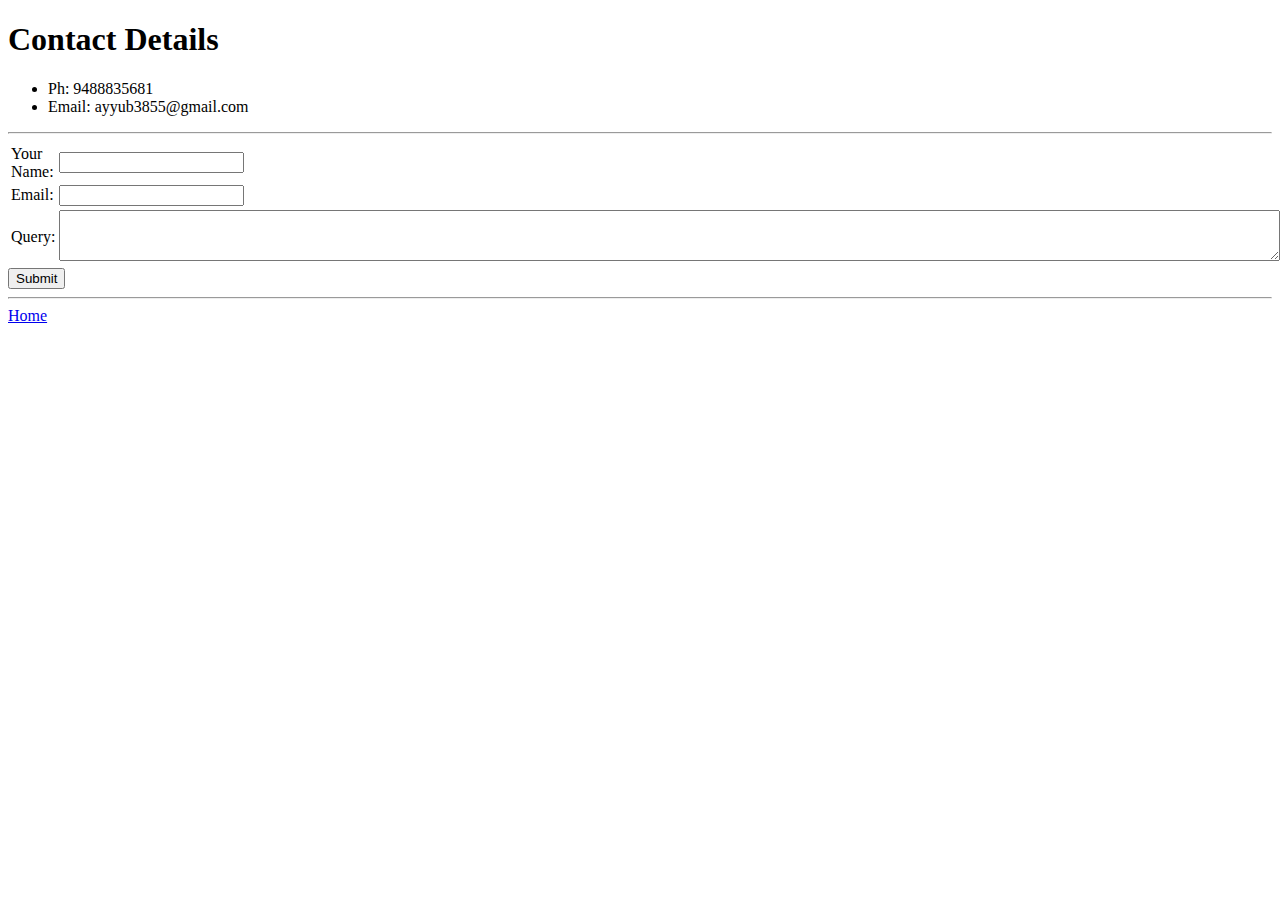
==== bin/Contact.html @ 0f40a6e2 "First commit" ====
<!DOCTYPE html>
<html lang="en" dir="ltr">
  <head>
    <meta charset="utf-8">
    <title>Contact Ayyub</title>
  </head>
  <body>
    <h1>Contact Details</h1>
    <ul>
      <li>Ph: 9488835681</li>
      <li>Email: ayyub3855@gmail.com</li>
    </ul>
    <hr>

    <form action="mailto:ayyub114076@gmail.com" method="post" enctype="text/plain">
      <table>
        <tr>
          <td><label>Your Name: </label></td>
          <td><input type="text" name="name" value=""></td>
        </tr>
        <tr>
          <td><label>Email: </label></td>
          <td><input type="email" name="email" value=""></td>
        </tr>
        <tr>
          <td style="vertical-align=top" "horizontal-align=left">Query: </td>
          <td><textarea name="query" rows="3" cols="150"></textarea></td>
        </tr>
      </table>
      <input type="submit" name="">
    </form>
    <hr>
    <a href="index.html">Home</a>
  </body>
</html>
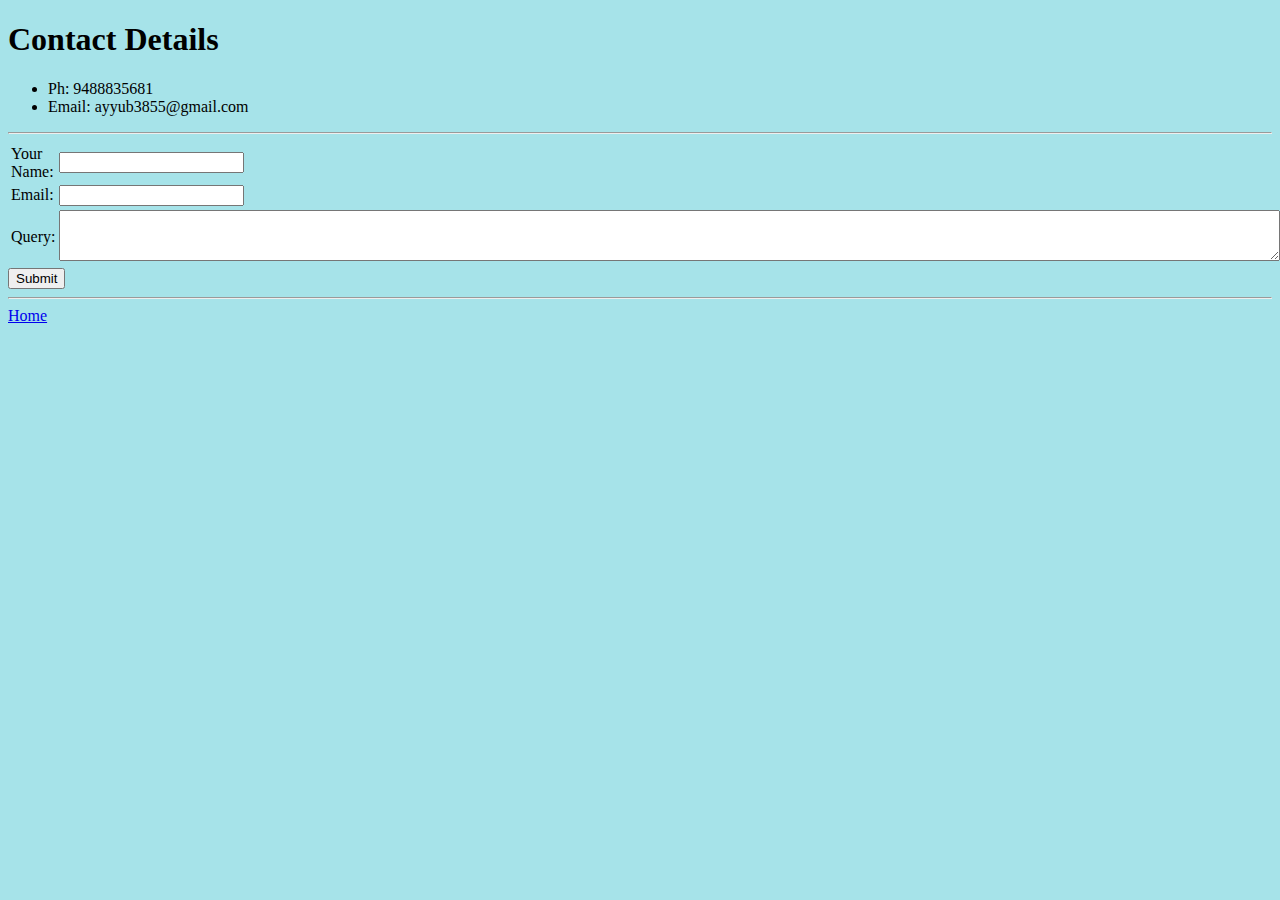
==== commit cd42e37b: "CSS styling to background and horizontal rules" ====
--- a/bin/Contact.html
+++ b/bin/Contact.html
@@ -1,35 +1,38 @@
 <!DOCTYPE html>
 <html lang="en" dir="ltr">
-  <head>
-    <meta charset="utf-8">
-    <title>Contact Ayyub</title>
-  </head>
-  <body>
-    <h1>Contact Details</h1>
-    <ul>
-      <li>Ph: 9488835681</li>
-      <li>Email: ayyub3855@gmail.com</li>
-    </ul>
-    <hr>
 
-    <form action="mailto:ayyub114076@gmail.com" method="post" enctype="text/plain">
-      <table>
-        <tr>
-          <td><label>Your Name: </label></td>
-          <td><input type="text" name="name" value=""></td>
-        </tr>
-        <tr>
-          <td><label>Email: </label></td>
-          <td><input type="email" name="email" value=""></td>
-        </tr>
-        <tr>
-          <td style="vertical-align=top" "horizontal-align=left">Query: </td>
-          <td><textarea name="query" rows="3" cols="150"></textarea></td>
-        </tr>
-      </table>
-      <input type="submit" name="">
-    </form>
-    <hr>
-    <a href="index.html">Home</a>
-  </body>
+<head>
+  <meta charset="utf-8">
+  <title>Contact Ayyub</title>
+</head>
+
+<body style="background-color: #a6e3e9;">
+  <h1>Contact Details</h1>
+  <ul>
+    <li>Ph: 9488835681</li>
+    <li>Email: ayyub3855@gmail.com</li>
+  </ul>
+  <hr>
+
+  <form action="mailto:ayyub114076@gmail.com" method="post" enctype="text/plain">
+    <table>
+      <tr>
+        <td><label>Your Name: </label></td>
+        <td><input type="text" name="name" value=""></td>
+      </tr>
+      <tr>
+        <td><label>Email: </label></td>
+        <td><input type="email" name="email" value=""></td>
+      </tr>
+      <tr>
+        <td style="vertical-align=top" "horizontal-align=left">Query: </td>
+        <td><textarea name="query" rows="3" cols="150"></textarea></td>
+      </tr>
+    </table>
+    <input type="submit" name="">
+  </form>
+  <hr>
+  <a href="../index.html">Home</a>
+</body>
+
 </html>
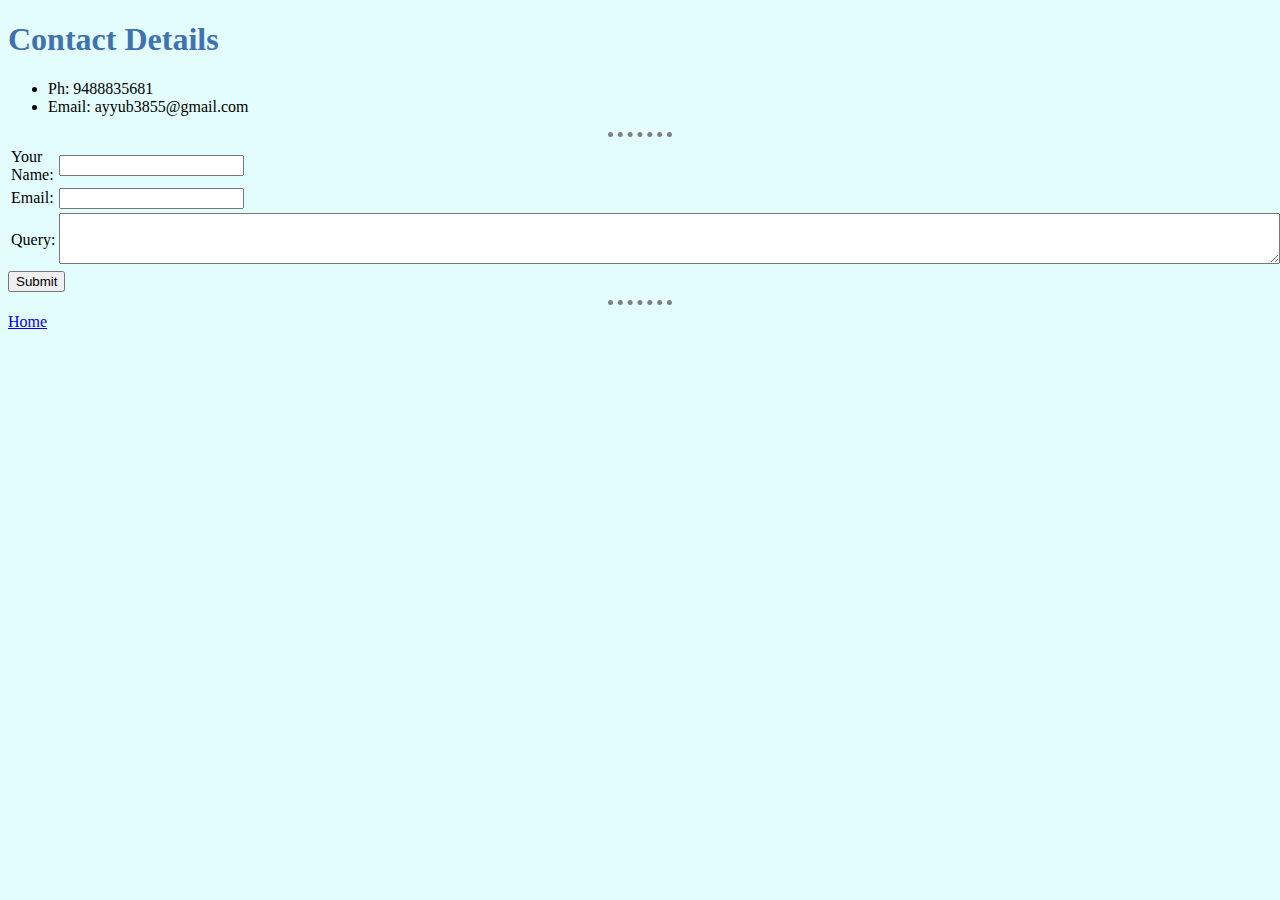
==== commit 5fece5ca: "Eternal CSS styling and additional image added" ====
--- a/bin/Contact.html
+++ b/bin/Contact.html
@@ -4,9 +4,10 @@
 <head>
   <meta charset="utf-8">
   <title>Contact Ayyub</title>
+  <link rel="stylesheet" href="../css/styles.css">
 </head>
 
-<body style="background-color: #a6e3e9;">
+<body>
   <h1>Contact Details</h1>
   <ul>
     <li>Ph: 9488835681</li>
--- a/css/styles.css
+++ b/css/styles.css
@@ -0,0 +1,18 @@
+body {
+  background-color: #e3fdfd;
+}
+
+hr {
+  border-style: dotted none none;
+  border-width: 5px;
+  border-color: grey;
+  width: 5%;
+}
+
+h1 {
+  color: #3f72af;
+}
+
+h3 {
+  color: #66BFBF;
+}
